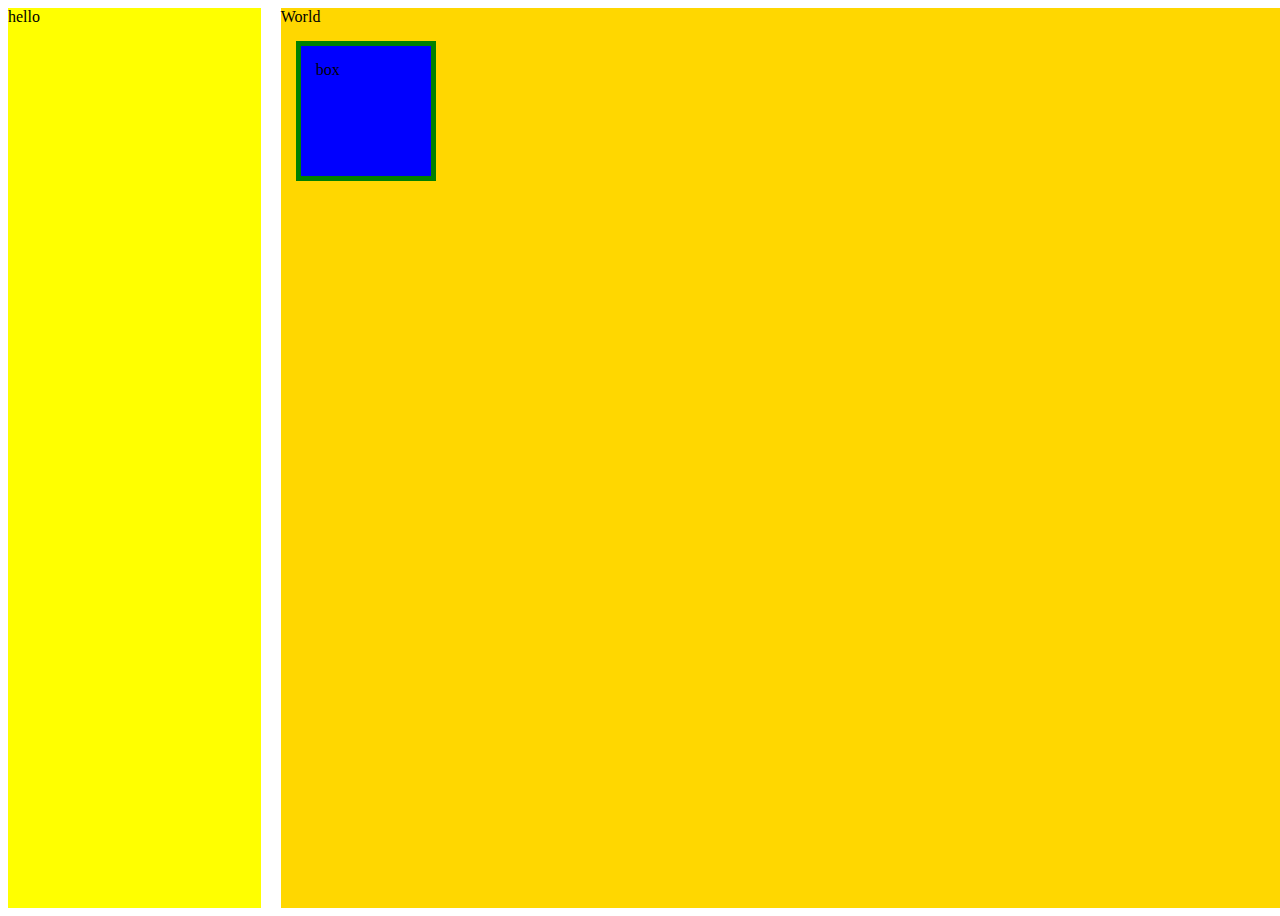
==== index.html @ f11cef1c "Initial commit" ====
<html>
  <head>
    <style>
      nav {
        background: yellow;
      }

      div.parent {
        display: grid;
        grid-template-columns: 20% 80%;
        min-height: 100vh;
        grid-gap: 20px;
      }

      div.child {
        background: gold;
      }
      .box {
        width: 100px;
        height: 100px;
        background: blue;
        border: 5px solid green;
        padding: 15px;
        margin: 15px;
      }
    </style>
  </head>
  <body>
    <div class="parent">
      <nav>hello</nav>
      <div class="child">
        World
        <div class="box">box</div>
      </div>
    </div>
  </body>
</html>
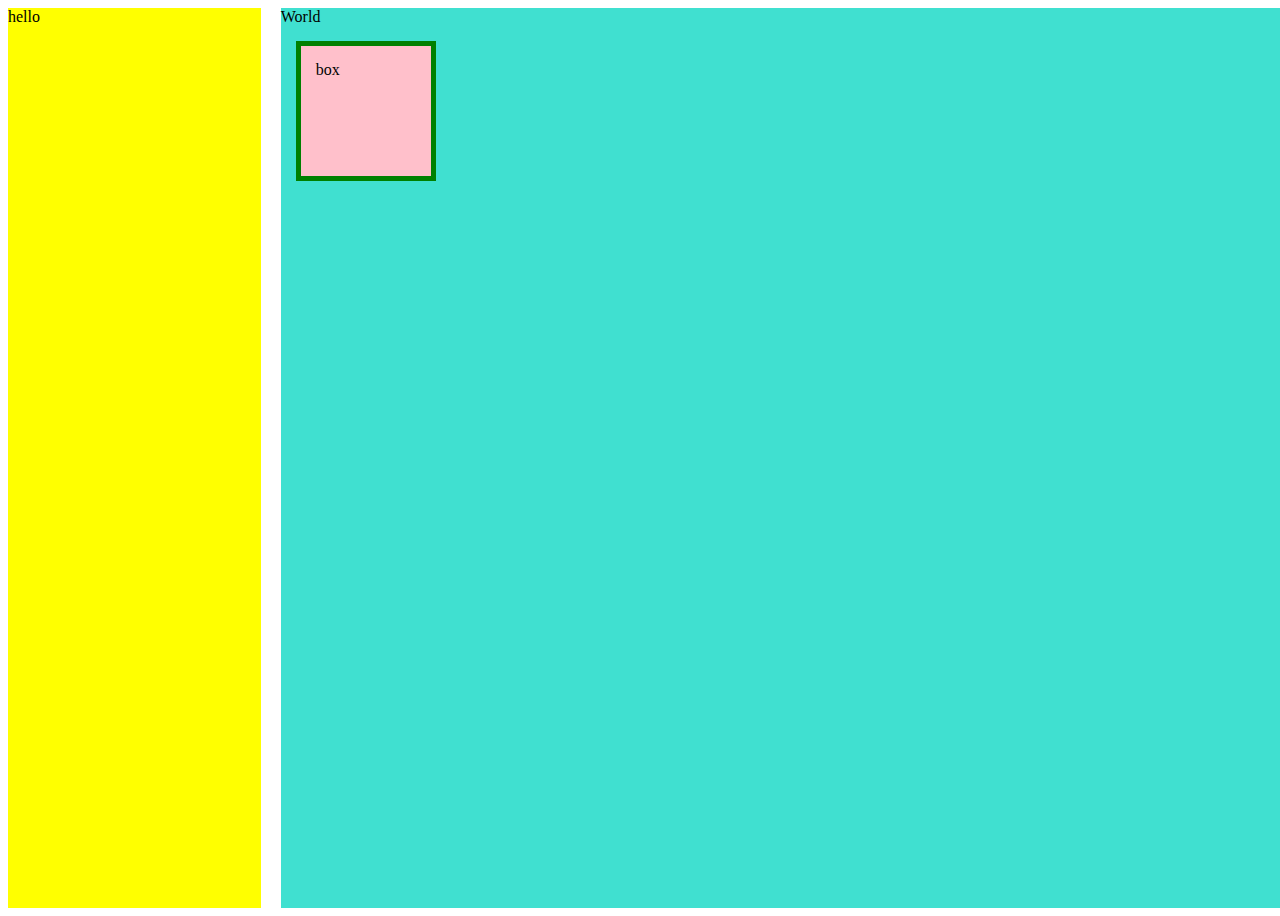
==== commit d298dcf7: "1 file modified" ====
--- a/index.html
+++ b/index.html
@@ -13,12 +13,12 @@
       }
 
       div.child {
-        background: gold;
+        background: turquoise;
       }
       .box {
         width: 100px;
         height: 100px;
-        background: blue;
+        background: pink;
         border: 5px solid green;
         padding: 15px;
         margin: 15px;
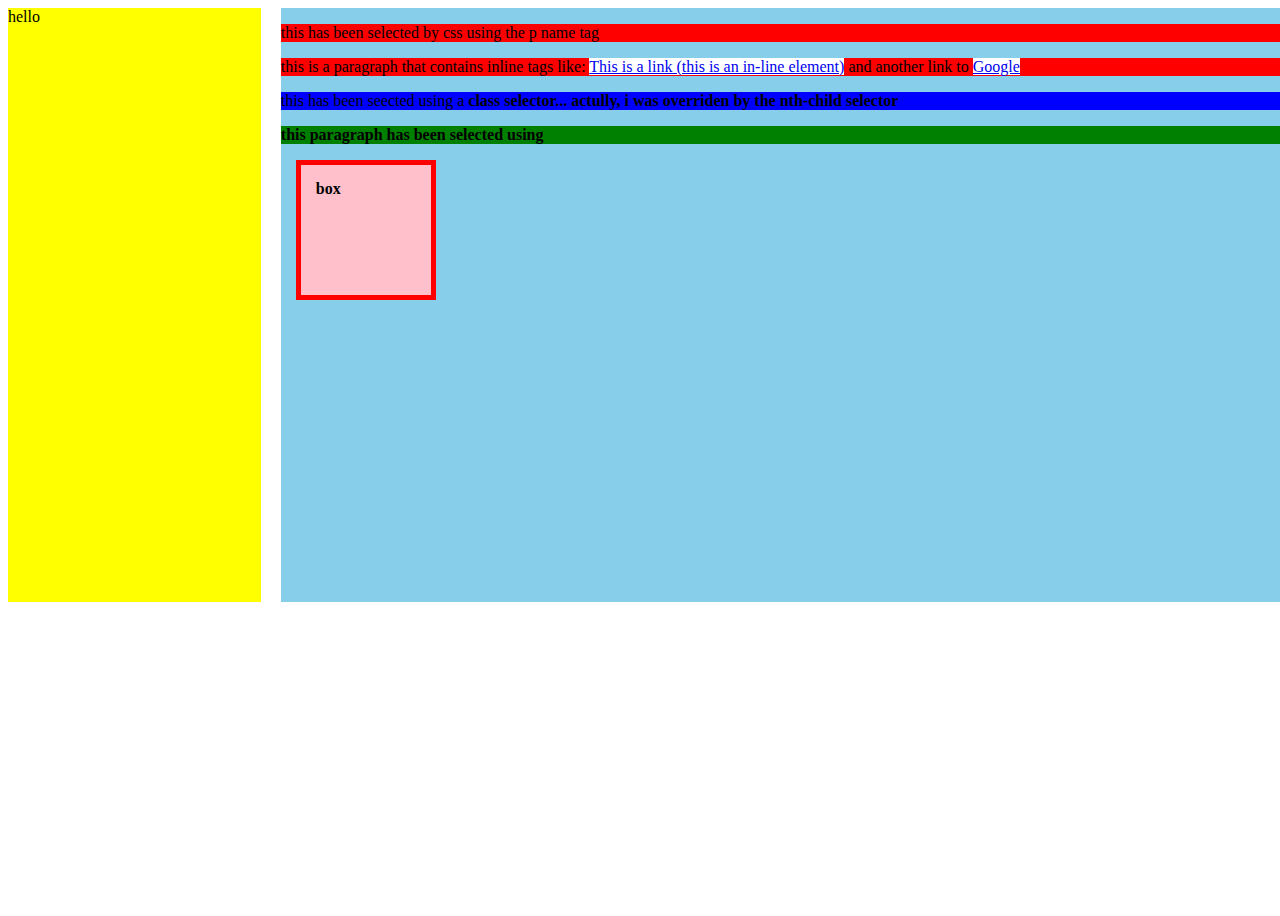
==== commit c2dbdf3d: "1 file modified" ====
--- a/index.html
+++ b/index.html
@@ -13,23 +13,47 @@
       }
 
       div.child {
-        background: turquoise;
+        background: skyblue;
       }
       .box {
         width: 100px;
         height: 100px;
         background: pink;
-        border: 5px solid green;
+        border: 5px solid red;
         padding: 15px;
         margin: 15px;
       }
-    </style>
+      p {
+        background: red;
+      }
+      .paragraph_2{
+        background: blue;
+      }
+      #paragraph_3 {
+        background: green;
+      }
+      a {
+
+      }
+ p:nth-child(2) strong{
+   background: purple;
+ }
+      a {background: white;}
+ </style>
   </head>
   <body>
     <div class="parent">
       <nav>hello</nav>
       <div class="child">
-        World
+        <p>this has been selected by css using the p name tag</p>
+       <p>
+        this is a paragraph that contains inline tags like:
+        <a href="#">This is a link (this is an in-line element)</a> and another link to <a href="https://Google.com">Google</a>
+       </p>
+        <p class="paragraph_2">
+          this has been seected using a <strong>class<strong> selector...
+actully, i was overriden by the nth-child selector </p>
+      <p id="paragraph_3">this paragraph has been selected using</p>
         <div class="box">box</div>
       </div>
     </div>
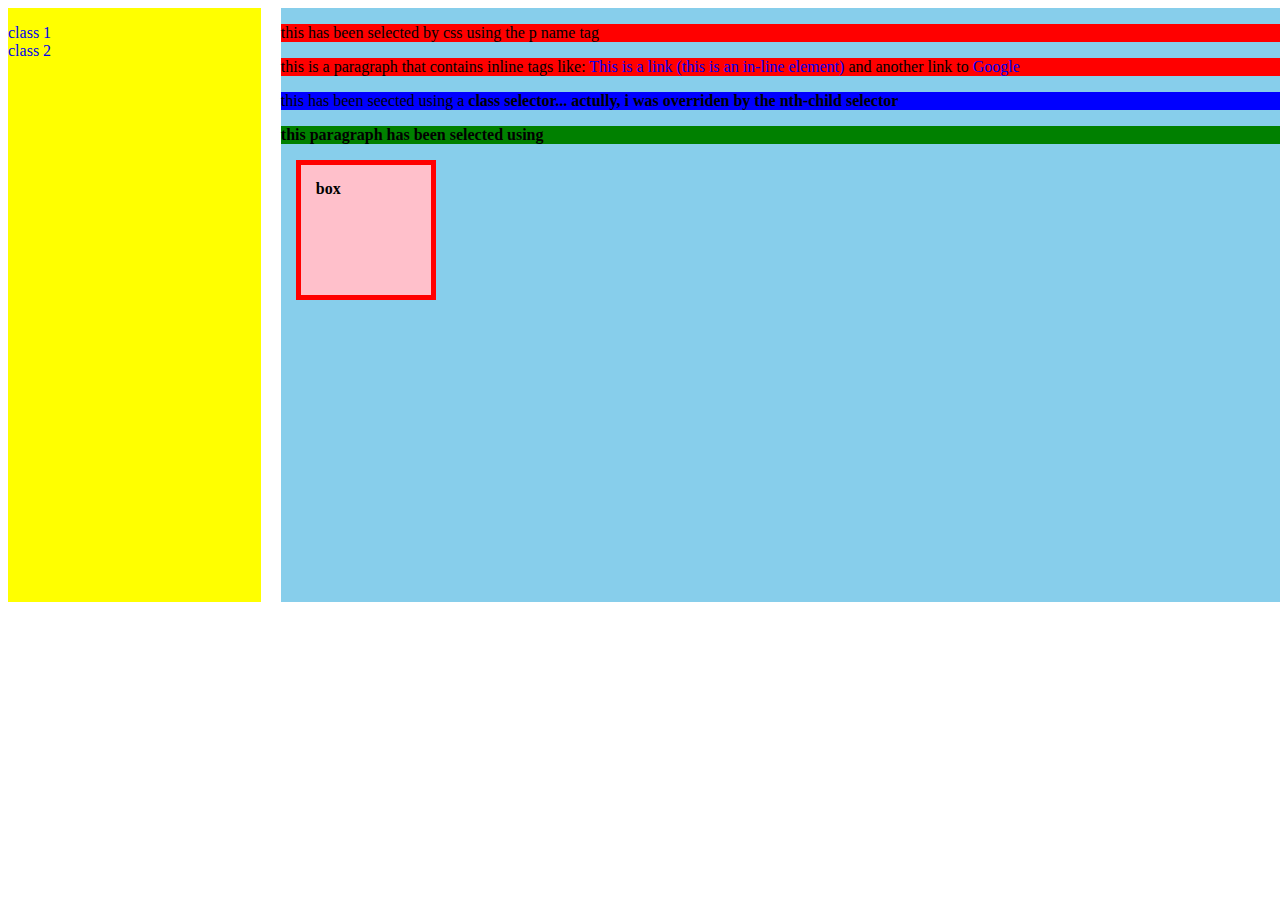
==== commit 631f0670: "1 file modified, 2 added, 1 deleted" ====
--- a/index.html
+++ b/index.html
@@ -1,49 +1,15 @@
 <html>
   <head>
-    <style>
-      nav {
-        background: yellow;
-      }
-
-      div.parent {
-        display: grid;
-        grid-template-columns: 20% 80%;
-        min-height: 100vh;
-        grid-gap: 20px;
-      }
-
-      div.child {
-        background: skyblue;
-      }
-      .box {
-        width: 100px;
-        height: 100px;
-        background: pink;
-        border: 5px solid red;
-        padding: 15px;
-        margin: 15px;
-      }
-      p {
-        background: red;
-      }
-      .paragraph_2{
-        background: blue;
-      }
-      #paragraph_3 {
-        background: green;
-      }
-      a {
-
-      }
- p:nth-child(2) strong{
-   background: purple;
- }
-      a {background: white;}
- </style>
+   <link rel="stylesheet" href="style.css" />
   </head>
   <body>
     <div class="parent">
-      <nav>hello</nav>
+      <nav>
+        <ul>
+          <li><a href="index.html">class 1</a></li>
+          <li><a href="page2.html">class 2</a></li>
+        </ul>
+      </nav>
       <div class="child">
         <p>this has been selected by css using the p name tag</p>
        <p>
--- a/style.css
+++ b/style.css
@@ -0,0 +1,48 @@
+  nav {
+        background: yellow;
+      }
+      div.parent {
+        display: grid;
+        grid-template-columns: 20% 80%;
+        min-height: 100vh;
+        grid-gap: 20px;
+      }
+ div.child {
+        background: skyblue;
+      }
+      .box {
+        width: 100px;
+        height: 100px;
+        background: pink;
+        border: 5px solid red;
+        padding: 15px;
+        margin: 15px;
+      }
+      p {
+        background: red;
+      }
+      .paragraph_2{
+        background: blue;
+      }
+      #paragraph_3 {
+        background: green;
+      }
+      a {
+          text-decoration: none;
+      }
+      nav li {
+        list-style-type: none;
+      }
+      nav ul{
+        padding: 0;
+      }
+      .block-div{
+        background-color: blue;
+        display: block;
+        border-width: 2px;
+        border-color: black;
+        border-style: solid;
+        border-radius: 20px;
+        padding: 1rem;
+        margin: 2rem;
+      }
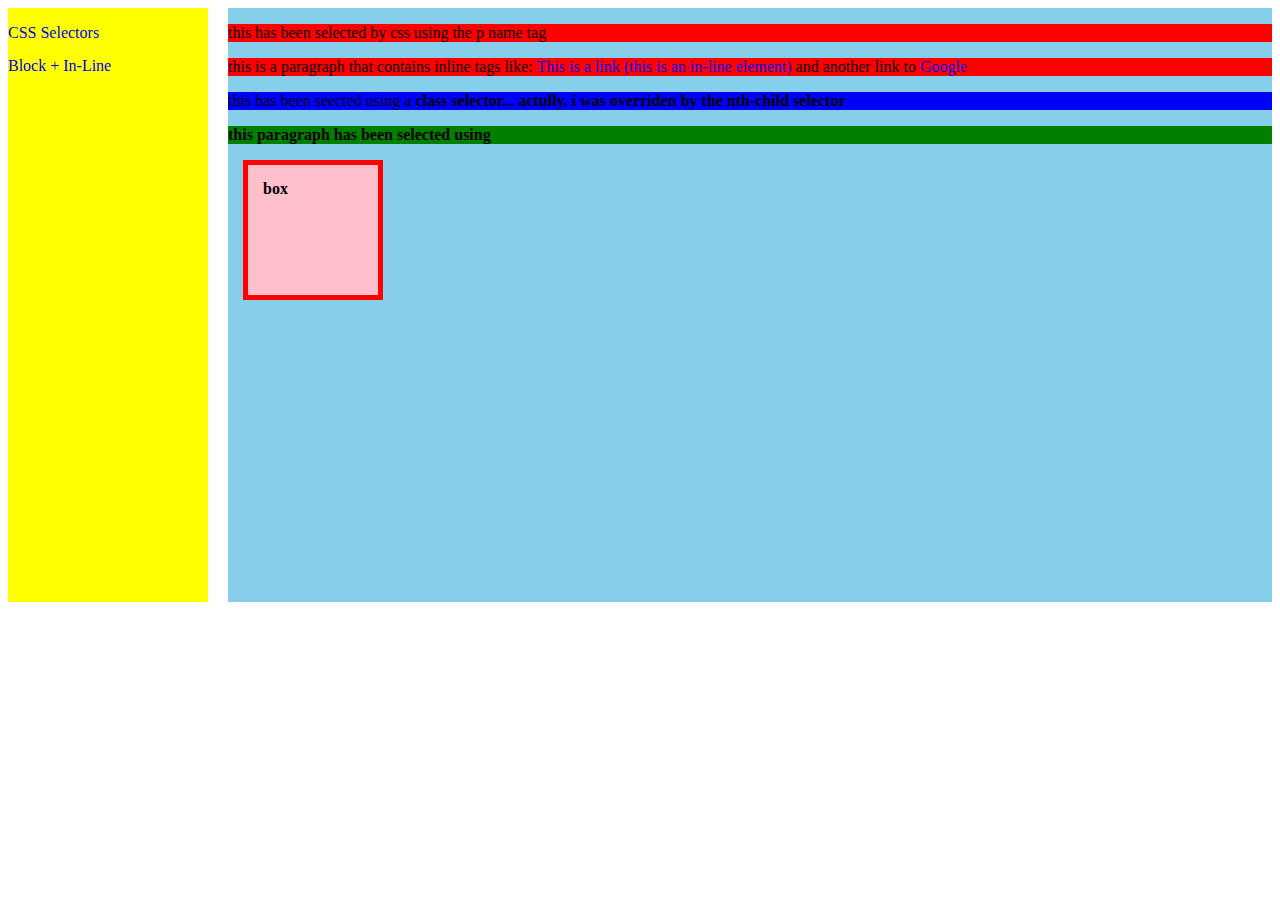
==== commit 481283d9: "3 files modified, 1 added" ====
--- a/index.html
+++ b/index.html
@@ -6,8 +6,8 @@
     <div class="parent">
       <nav>
         <ul>
-          <li><a href="index.html">class 1</a></li>
-          <li><a href="page2.html">class 2</a></li>
+          <li><a href="index.html">CSS Selectors</a></li>
+          <li><a href="page2.html">Block + In-Line</a></li>
         </ul>
       </nav>
       <div class="child">
--- a/style.css
+++ b/style.css
@@ -3,7 +3,7 @@
       }
       div.parent {
         display: grid;
-        grid-template-columns: 20% 80%;
+        grid-template-columns: 200px auto;
         min-height: 100vh;
         grid-gap: 20px;
       }
@@ -32,6 +32,7 @@
       }
       nav li {
         list-style-type: none;
+        margin-bottom: 15px;
       }
       nav ul{
         padding: 0;
@@ -44,5 +45,25 @@
         border-style: solid;
         border-radius: 20px;
         padding: 1rem;
-        margin: 2rem;
-      }
+        margin: 2rem; }
+    
+#spacing-lesson {
+  width: 150px;
+  height: 150px;
+padding: 100px;
+margin: 50px;
+margin: auto;
+margin-top: 25px;
+}
+
+
+.inline-div {
+  display: inline;
+  background-color: lightgreen;
+  color: black;
+}
+
+.bi {
+  margin-right: 10px;
+  margin-left: 10px;
+}